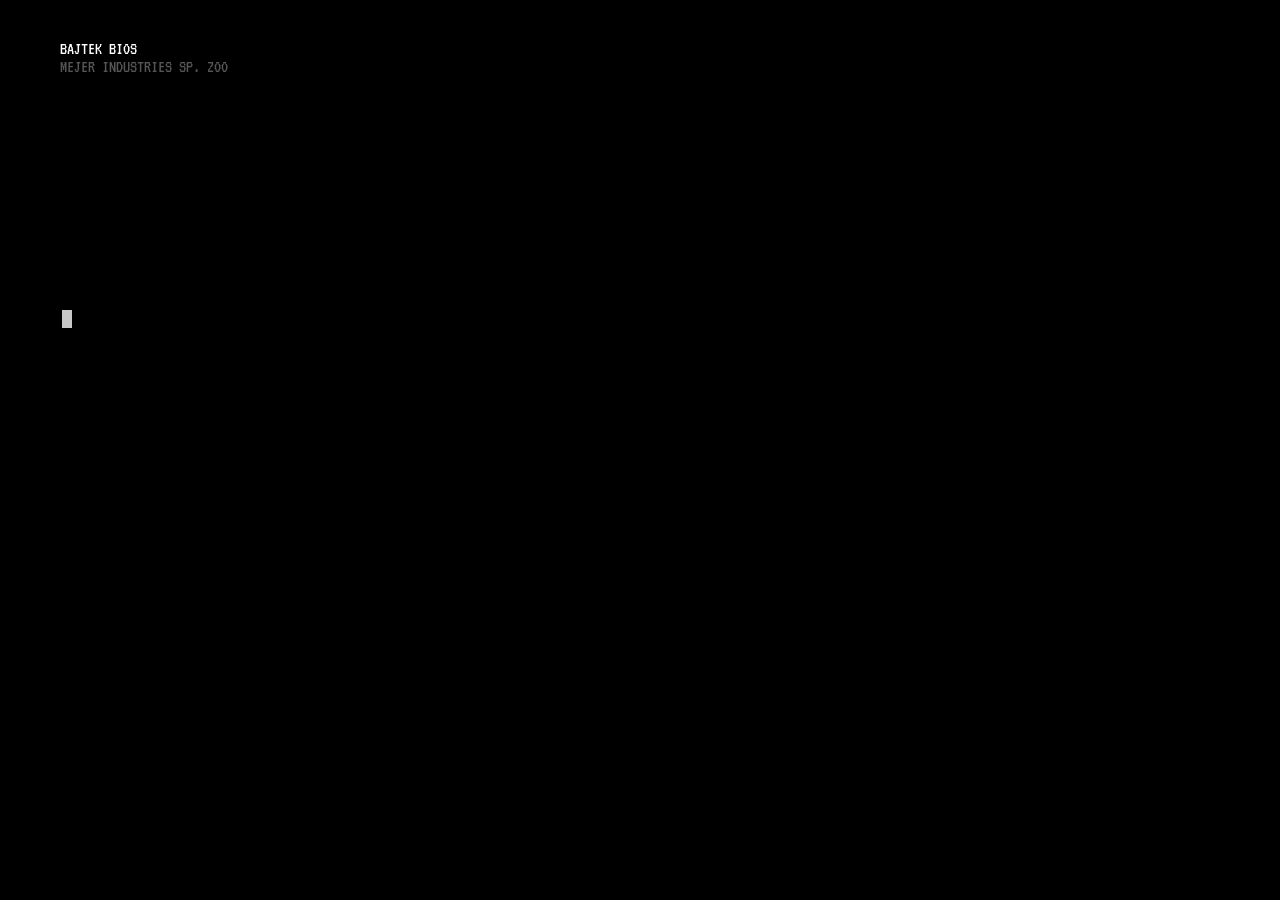
==== docs/index.html @ 99c7b277 "Rename public to docs for GitHub Pages" ====
<!DOCTYPE html>
<html lang="en">
<head>
  <meta charset="UTF-8">
  <meta name="viewport" content="width=device-width, initial-scale=1.0">
  <title>Bartosz Makowski</title>
  <link rel="preconnect" href="https://fonts.googleapis.com">
  <link href="https://fonts.googleapis.com/css2?family=VT323&display=swap" rel="stylesheet">
  <link rel="stylesheet" href="style.css">
</head>
<body>

  <div id="boot-screen">
    <div id="boot-lines"></div>
    <span id="boot-cursor"></span>
  </div>

  <div id="loading-screen">
    <div id="loading-title">MacOSski</div>
    <div id="loading-subtitle">Bartek Makowski CV</div>
    <div id="loading-bar-outer"><div id="loading-bar-inner"></div></div>
  </div>

  <div id="desktop">

    <div class="desktop-icon" style="top:20px; left:20px;" ondblclick="openWindow('cv-window')">
      <div class="icon-img">
        <svg viewBox="0 0 48 48">
          <polygon points="10,2 34,2 40,8 40,46 10,46" fill="#fff" stroke="#000" stroke-width="2"/>
          <polygon points="34,2 40,8 34,8" fill="#ddd" stroke="#000" stroke-width="2"/>
          <line x1="15" y1="17" x2="35" y2="17" stroke="#aaa" stroke-width="1.5"/>
          <line x1="15" y1="22" x2="35" y2="22" stroke="#aaa" stroke-width="1.5"/>
          <line x1="15" y1="27" x2="35" y2="27" stroke="#aaa" stroke-width="1.5"/>
          <line x1="15" y1="32" x2="30" y2="32" stroke="#aaa" stroke-width="1.5"/>
          <line x1="15" y1="37" x2="33" y2="37" stroke="#aaa" stroke-width="1.5"/>
        </svg>
      </div>
      <span class="icon-label">CV.doc</span>
    </div>

    <div class="desktop-icon" style="top:120px; left:20px;" ondblclick="openWindow('skills-window')">
      <div class="icon-img">
        <svg viewBox="0 0 48 48">
          <rect x="4" y="4" width="40" height="28" rx="2" fill="#c0c0c0" stroke="#000" stroke-width="2"/>
          <rect x="8" y="8" width="32" height="20" fill="#111"/>
          <rect x="17" y="32" width="14" height="5" fill="#c0c0c0" stroke="#000" stroke-width="1.5"/>
          <rect x="11" y="37" width="26" height="3" fill="#c0c0c0" stroke="#000" stroke-width="1.5"/>
        </svg>
      </div>
      <span class="icon-label">My Computer</span>
    </div>

    <div class="desktop-icon" style="top:220px; left:20px;" ondblclick="openWindow('explorer-window')">
      <div class="icon-img">
        <svg viewBox="0 0 48 48">
          <path d="M4 16 L4 42 L44 42 L44 20 L22 20 L18 16 Z" fill="#f0d060" stroke="#000" stroke-width="2"/>
          <rect x="4" y="20" width="40" height="22" fill="#f5d870" stroke="#000" stroke-width="2"/>
        </svg>
      </div>
      <span class="icon-label">Projects</span>
    </div>

    <div class="desktop-icon" style="top:320px; left:20px;" ondblclick="openWindow('terminal-window')">
      <div class="icon-img">
        <svg viewBox="0 0 48 48">
          <rect x="4" y="4" width="40" height="40" rx="2" fill="#0a0a0a" stroke="#555" stroke-width="2"/>
          <polyline points="11,19 19,24 11,29" fill="none" stroke="#0f0" stroke-width="2.5" stroke-linecap="round" stroke-linejoin="round"/>
          <rect x="22" y="21" width="10" height="6" fill="#0f0"/>
        </svg>
      </div>
      <span class="icon-label">Terminal</span>
    </div>

    <div class="desktop-icon" style="top:420px; left:20px;" ondblclick="openWindow('about-window')">
      <div class="icon-img">
        <svg viewBox="0 0 48 48">
          <circle cx="24" cy="24" r="20" fill="#00007c" stroke="#fff" stroke-width="1.5"/>
          <circle cx="24" cy="15" r="3" fill="#fff"/>
          <rect x="21" y="21" width="6" height="14" rx="1" fill="#fff"/>
        </svg>
      </div>
      <span class="icon-label">About Me</span>
    </div>

    <div class="win95-window" id="cv-window" style="top:30px; left:160px; width:700px; height:550px;">
      <div class="title-bar" onmousedown="startDrag(event,'cv-window')">
        <span class="title-bar-text">Microsoft Word - BM_CV.doc</span>
        <div class="title-bar-controls">
          <button onclick="minimizeWindow('cv-window')">_</button>
          <button onclick="maximizeWindow('cv-window')">&#9633;</button>
          <button onclick="closeWindow('cv-window')">X</button>
        </div>
      </div>
      <div class="menu-bar">
        <span>File</span><span>Edit</span><span>View</span><span>Insert</span><span>Format</span><span>Tools</span><span>Help</span>
      </div>
      <div class="word-toolbar">
        <select><option>Times New Roman</option></select>
        <select style="width:50px"><option>12</option></select>
        <button><b>B</b></button><button><i>I</i></button><button><u>U</u></button>
      </div>
      <div class="word-ruler"></div>
      <div class="word-document">
        <div class="word-page" id="cv-content"></div>
      </div>
      <div class="status-bar">
        <div class="status-bar-field" style="flex:2;">Page 1</div>
        <div class="status-bar-field" style="flex:1;">Sec 1</div>
        <div class="status-bar-field" style="flex:1;">Col 1</div>
      </div>
    </div>

    <div class="win95-window" id="skills-window" style="top:60px; left:200px; width:520px; height:460px;">
      <div class="title-bar" onmousedown="startDrag(event,'skills-window')">
        <span class="title-bar-text">My Computer - Skills &amp; Technologies</span>
        <div class="title-bar-controls">
          <button onclick="minimizeWindow('skills-window')">_</button>
          <button onclick="maximizeWindow('skills-window')">&#9633;</button>
          <button onclick="closeWindow('skills-window')">X</button>
        </div>
      </div>
      <div class="window-body" style="background:#c0c0c0;">
        <div id="skills-content" class="skills-content"></div>
      </div>
    </div>

    <div class="win95-window" id="explorer-window" style="top:50px; left:240px; width:600px; height:420px;">
      <div class="title-bar" onmousedown="startDrag(event,'explorer-window')">
        <span class="title-bar-text">Windows Explorer - C:\Bartosz\Projects</span>
        <div class="title-bar-controls">
          <button onclick="minimizeWindow('explorer-window')">_</button>
          <button onclick="maximizeWindow('explorer-window')">&#9633;</button>
          <button onclick="closeWindow('explorer-window')">X</button>
        </div>
      </div>
      <div class="menu-bar">
        <span>File</span><span>Edit</span><span>View</span><span>Tools</span><span>Help</span>
      </div>
      <div style="display:flex; flex:1; overflow:hidden;">
        <div class="explorer-sidebar" id="explorer-sidebar"></div>
        <div class="explorer-main" id="explorer-content"></div>
      </div>
      <div class="status-bar">
        <div class="status-bar-field" style="flex:1;" id="explorer-status">0 object(s)</div>
      </div>
    </div>

    <div class="win95-window" id="terminal-window" style="top:80px; left:280px; width:560px; height:380px;">
      <div class="title-bar" onmousedown="startDrag(event,'terminal-window')">
        <span class="title-bar-text">C:\WINDOWS\system32\cmd.exe</span>
        <div class="title-bar-controls">
          <button onclick="minimizeWindow('terminal-window')">_</button>
          <button onclick="maximizeWindow('terminal-window')">&#9633;</button>
          <button onclick="closeWindow('terminal-window')">X</button>
        </div>
      </div>
      <div class="terminal-body" id="terminal-output"><span class="output">MAKOWSKI_OS [Version 1.0.2026]
(C) Bartosz Makowski. All rights reserved.

Type <span class="highlight">help</span> for available commands.

</span></div>
      <div class="terminal-input-line" style="padding:0 12px 8px; background:#000;">
        <span class="prompt">C:\Bartosz&gt; </span>
        <input type="text" id="terminal-input" autocomplete="off" spellcheck="false">
      </div>
    </div>

    <div class="win95-window" id="about-window" style="top:100px; left:320px; width:420px; height:360px;">
      <div class="title-bar" onmousedown="startDrag(event,'about-window')">
        <span class="title-bar-text">About - Bartosz Makowski</span>
        <div class="title-bar-controls">
          <button onclick="closeWindow('about-window')">X</button>
        </div>
      </div>
      <div class="window-body" style="background:#c0c0c0; padding:20px; display:flex; flex-direction:column; align-items:center; text-align:center;">
        <div id="about-photo" style="margin-bottom:10px;"></div>
        <div id="about-name" style="font-size:18px; font-weight:bold; margin-bottom:6px;"></div>
        <div id="about-title" style="font-size:12px; color:#555; margin-bottom:14px;"></div>
        <div id="about-text" style="font-size:11px; text-align:left; line-height:1.6; max-width:340px; border:1px inset; border-color:grey #fff #fff grey; background:#fff; padding:12px;"></div>
        <div id="about-links" style="margin-top:12px; font-size:11px;"></div>
      </div>
    </div>

  </div>

  <div id="taskbar">
    <button id="start-btn" onclick="toggleStartMenu()">
      <svg class="start-logo" viewBox="0 0 18 18">
        <rect x="1" y="1" width="7" height="7" fill="#f44336"/>
        <rect x="10" y="1" width="7" height="7" fill="#4caf50"/>
        <rect x="1" y="10" width="7" height="7" fill="#2196f3"/>
        <rect x="10" y="10" width="7" height="7" fill="#ffc107"/>
      </svg>
      Start
    </button>
    <div class="taskbar-items" id="taskbar-items"></div>
    <div id="taskbar-clock"></div>
  </div>

  <div id="start-menu">
    <div class="start-menu-sidebar"><span>Bartosz Makowski</span></div>
    <div class="start-menu-items">
      <div class="start-menu-item" onclick="openWindow('cv-window');closeStartMenu();">
        <span class="sm-icon"><svg width="20" height="20" viewBox="0 0 48 48"><polygon points="10,2 34,2 40,8 40,46 10,46" fill="#fff" stroke="#000" stroke-width="3"/><polygon points="34,2 40,8 34,8" fill="#ddd" stroke="#000" stroke-width="3"/><line x1="15" y1="17" x2="35" y2="17" stroke="#aaa" stroke-width="2"/><line x1="15" y1="24" x2="35" y2="24" stroke="#aaa" stroke-width="2"/><line x1="15" y1="31" x2="30" y2="31" stroke="#aaa" stroke-width="2"/></svg></span> CV.doc
      </div>
      <div class="start-menu-item" onclick="openWindow('skills-window');closeStartMenu();">
        <span class="sm-icon"><svg width="20" height="20" viewBox="0 0 48 48"><rect x="4" y="4" width="40" height="28" rx="2" fill="#c0c0c0" stroke="#000" stroke-width="3"/><rect x="8" y="8" width="32" height="20" fill="#111"/><rect x="17" y="32" width="14" height="5" fill="#c0c0c0" stroke="#000" stroke-width="2"/><rect x="11" y="37" width="26" height="3" fill="#c0c0c0" stroke="#000" stroke-width="2"/></svg></span> My Computer
      </div>
      <div class="start-menu-item" onclick="openWindow('explorer-window');closeStartMenu();">
        <span class="sm-icon"><svg width="20" height="20" viewBox="0 0 48 48"><path d="M4 16 L4 42 L44 42 L44 20 L22 20 L18 16 Z" fill="#f0d060" stroke="#000" stroke-width="3"/><rect x="4" y="20" width="40" height="22" fill="#f5d870" stroke="#000" stroke-width="3"/></svg></span> Projects
      </div>
      <div class="start-menu-item" onclick="openWindow('terminal-window');closeStartMenu();">
        <span class="sm-icon"><svg width="20" height="20" viewBox="0 0 48 48"><rect x="4" y="4" width="40" height="40" rx="2" fill="#0a0a0a" stroke="#555" stroke-width="3"/><polyline points="11,19 19,24 11,29" fill="none" stroke="#0f0" stroke-width="3" stroke-linecap="round" stroke-linejoin="round"/><rect x="22" y="21" width="10" height="6" fill="#0f0"/></svg></span> Terminal
      </div>
      <div class="start-menu-item" onclick="openWindow('about-window');closeStartMenu();">
        <span class="sm-icon"><svg width="20" height="20" viewBox="0 0 48 48"><circle cx="24" cy="24" r="20" fill="#00007c" stroke="#fff" stroke-width="2"/><circle cx="24" cy="15" r="3" fill="#fff"/><rect x="21" y="21" width="6" height="14" rx="1" fill="#fff"/></svg></span> About Me
      </div>
      <div class="start-menu-divider"></div>
      <div id="start-menu-links"></div>
    </div>
  </div>

  <script src="config.js"></script>
  <script src="app.js"></script>

</body>
</html>
---- docs/style.css ----
*, *::before, *::after {
  margin: 0;
  padding: 0;
  box-sizing: border-box;
}

html, body {
  width: 100%;
  height: 100%;
  overflow: hidden;
  font-family: 'MS Sans Serif', 'Segoe UI', Tahoma, Arial, sans-serif;
  font-size: 11px;
  background: #066c41;
  user-select: none;
}

#boot-screen {
  position: fixed;
  inset: 0;
  z-index: 10000;
  background: #000;
  display: flex;
  flex-direction: column;
  justify-content: flex-start;
  padding: 40px 60px;
  font-family: 'VT323', monospace;
  font-size: 18px;
  color: #c8c8c8;
  overflow: hidden;
  transition: opacity 0.6s;
}

#boot-screen.hidden {
  opacity: 0;
  pointer-events: none;
}

#boot-lines span {
  display: block;
  opacity: 0;
  white-space: pre;
}

#boot-lines span.visible {
  opacity: 1;
}

.boot-green  { color: #4caf50; }
.boot-yellow { color: #f0d060; }
.boot-white  { color: #fff; }
.boot-dim    { color: #555; }

#boot-cursor {
  display: inline-block;
  width: 10px;
  height: 18px;
  background: #c8c8c8;
  animation: blink-cursor 0.7s step-end infinite;
  vertical-align: bottom;
  margin-left: 2px;
}

@keyframes blink-cursor {
  0%, 100% { opacity: 1; }
  50%      { opacity: 0; }
}

#loading-screen {
  position: fixed;
  inset: 0;
  z-index: 9999;
  background: #3b3327;
  display: none;
  flex-direction: column;
  align-items: center;
  justify-content: center;
  font-family: 'VT323', monospace;
  background-image:
    repeating-linear-gradient(0deg, rgba(0,0,0,.15) 0px, rgba(0,0,0,.15) 2px, transparent 2px, transparent 4px),
    repeating-linear-gradient(90deg, rgba(0,0,0,.1) 0px, rgba(0,0,0,.1) 2px, transparent 2px, transparent 4px);
  transition: opacity 0.5s;
}

#loading-screen.hidden {
  opacity: 0;
  pointer-events: none;
}

#loading-title {
  font-size: 36px;
  color: #fff;
  margin-bottom: 6px;
  text-shadow: 2px 2px #000;
}

#loading-subtitle {
  font-size: 16px;
  color: #aaa;
  margin-bottom: 30px;
}

#loading-bar-outer {
  width: 300px;
  height: 22px;
  border: 2px solid #555;
  background: #222;
  padding: 2px;
}

#loading-bar-inner {
  width: 0%;
  height: 100%;
  background: #5aff5a;
  box-shadow: 0 0 8px rgba(90,255,90,0.5);
  transition: width 0.3s;
}

#desktop {
  position: fixed;
  inset: 0;
  bottom: 36px;
  background: #008080;
  display: none;
  overflow: hidden;
}

#desktop.visible {
  display: block;
}

#desktop::after {
  content: '';
  position: absolute;
  inset: 0;
  pointer-events: none;
  z-index: 9000;
  background: repeating-linear-gradient(
    0deg,
    rgba(0,0,0,0.06) 0px,
    rgba(0,0,0,0.06) 1px,
    transparent 1px,
    transparent 3px
  );
}

.desktop-icon {
  position: absolute;
  width: 75px;
  text-align: center;
  cursor: pointer;
  padding: 4px;
}

.desktop-icon:hover .icon-label,
.desktop-icon:focus .icon-label {
  background: #000076;
  color: #fff;
}

.desktop-icon img,
.desktop-icon .icon-img {
  width: 48px;
  height: 48px;
  image-rendering: pixelated;
}

.icon-label {
  display: block;
  margin-top: 2px;
  font-size: 11px;
  color: #fff;
  text-shadow: 1px 1px #000;
  padding: 1px 3px;
  word-wrap: break-word;
}

.icon-img {
  display: flex;
  align-items: center;
  justify-content: center;
  margin: 0 auto;
}

.icon-img svg {
  width: 48px;
  height: 48px;
}

.win95-window {
  position: absolute;
  background: #c0c0c0;
  border: 2px outset #fff;
  border-color: #fafafa #5a5a5a #5a5a5a #fafafa;
  box-shadow: 1px 1px 0 #000;
  display: none;
  min-width: 320px;
  min-height: 200px;
  flex-direction: column;
  z-index: 100;
}

.win95-window.open {
  display: flex;
}

.win95-window.maximized {
  top: 0 !important;
  left: 0 !important;
  width: 100% !important;
  height: calc(100vh - 36px) !important;
}

.title-bar {
  display: flex;
  align-items: center;
  padding: 2px 3px;
  background: linear-gradient(90deg, #00007c, #1084d0);
  color: #fff;
  font-weight: bold;
  font-size: 12px;
  cursor: grab;
  flex-shrink: 0;
  height: 22px;
}

.title-bar.inactive {
  background: linear-gradient(90deg, #7b7d7b, #a0a0a0);
}

.title-bar-text {
  flex: 1;
  padding-left: 3px;
  white-space: nowrap;
  overflow: hidden;
  text-overflow: ellipsis;
}

.title-bar-controls {
  display: flex;
  gap: 2px;
}

.title-bar-controls button {
  width: 18px;
  height: 16px;
  border: 2px outset #fff;
  border-color: #fafafa #5a5a5a #5a5a5a #fafafa;
  background: #c0c0c0;
  font-size: 10px;
  display: flex;
  align-items: center;
  justify-content: center;
  cursor: pointer;
  padding: 0;
  line-height: 1;
  font-family: 'MS Sans Serif', Arial, sans-serif;
  font-weight: bold;
}

.title-bar-controls button:active {
  border-color: #5a5a5a #fafafa #fafafa #5a5a5a;
}

.window-body {
  flex: 1;
  overflow: auto;
  border: 2px inset #fff;
  border-color: grey #fff #fff grey;
  margin: 2px;
  padding: 0;
  background: #fff;
}

.menu-bar {
  display: flex;
  gap: 0;
  padding: 1px 2px;
  background: #c0c0c0;
  border-bottom: 1px solid #808080;
  flex-shrink: 0;
}

.menu-bar span {
  padding: 2px 8px;
  cursor: pointer;
  font-size: 11px;
}

.menu-bar span:hover {
  background: #00007c;
  color: #fff;
}

.status-bar {
  display: flex;
  height: 20px;
  border-top: 1px solid #fff;
  background: #c0c0c0;
  font-size: 11px;
  align-items: center;
  padding: 0 4px;
  flex-shrink: 0;
}

.status-bar-field {
  border: 1px inset #fff;
  border-color: grey #fff #fff grey;
  padding: 0 6px;
  margin-right: 4px;
  height: 16px;
  display: flex;
  align-items: center;
}

.word-toolbar {
  display: flex;
  gap: 1px;
  padding: 2px 4px;
  background: #c0c0c0;
  flex-shrink: 0;
  flex-wrap: wrap;
  border-bottom: 1px solid #808080;
}

.word-toolbar button {
  width: 24px;
  height: 22px;
  border: 1px outset #fff;
  border-color: #fafafa #808080 #808080 #fafafa;
  background: #c0c0c0;
  cursor: pointer;
  font-size: 10px;
  display: flex;
  align-items: center;
  justify-content: center;
}

.word-toolbar button:active {
  border-color: #808080 #fafafa #fafafa #808080;
}

.word-toolbar select {
  height: 22px;
  border: 1px inset;
  border-color: grey #fff #fff grey;
  font-size: 11px;
  background: #fff;
  padding: 0 2px;
}

.word-ruler {
  height: 18px;
  background: #fff;
  border-bottom: 1px solid #808080;
  position: relative;
  flex-shrink: 0;
  overflow: hidden;
}

.word-ruler::before {
  content: '';
  position: absolute;
  top: 12px;
  left: 60px;
  right: 60px;
  height: 1px;
  background: #000;
}

.word-document {
  flex: 1;
  background: #808080;
  overflow: auto;
  display: flex;
  justify-content: center;
  align-items: flex-start;
  padding: 20px;
}

.word-page {
  width: 600px;
  min-height: 800px;
  background: #fff;
  box-shadow: 2px 2px 8px rgba(0,0,0,0.3);
  padding: 60px;
  font-family: 'Times New Roman', Times, serif;
  font-size: 12pt;
  line-height: 1.5;
  color: #000;
}

.word-page h1 {
  font-size: 22pt;
  margin-bottom: 4px;
  color: #304263;
  border-bottom: 2px solid #304263;
  padding-bottom: 4px;
}

.word-page h2 {
  font-size: 14pt;
  color: #304263;
  margin-top: 16px;
  margin-bottom: 6px;
  border-bottom: 1px solid #ccc;
  padding-bottom: 2px;
}

.word-page h3 {
  font-size: 12pt;
  margin-top: 10px;
  margin-bottom: 2px;
}

.word-page .section-entry {
  margin-bottom: 10px;
  padding-left: 10px;
  border-left: 3px solid #e0e0e0;
}

.word-page .section-entry.highlight {
  border-left-color: #d4af37;
}

.word-page .entry-date {
  float: right;
  font-weight: bold;
  font-size: 10pt;
  color: #555;
}

.word-page .entry-subtitle {
  font-style: italic;
  color: #555;
  font-size: 10pt;
}

.word-page ul {
  margin: 4px 0 4px 20px;
  font-size: 10pt;
}

.word-page ul li {
  margin-bottom: 2px;
}

.word-page .contact-line {
  font-size: 10pt;
  color: #555;
  margin-bottom: 2px;
}

.word-page .skills-grid {
  display: flex;
  flex-wrap: wrap;
  gap: 6px;
  margin-top: 4px;
}

.word-page .skill-tag {
  display: inline-block;
  background: #304263;
  color: #fff;
  padding: 2px 8px;
  font-size: 9pt;
  border-radius: 2px;
}

.word-page .skill-tag.beginner {
  background: #808080;
}

.terminal-body {
  background: #000;
  color: #0f0;
  font-family: 'VT323', monospace;
  font-size: 16px;
  padding: 12px;
  flex: 1;
  overflow: auto;
  white-space: pre-wrap;
  word-wrap: break-word;
}

.terminal-body .prompt    { color: #0f0; }
.terminal-body .output    { color: #0f0; }
.terminal-body .cmd       { color: #fff; }
.terminal-body .highlight { color: #f0d060; }
.terminal-body .error     { color: #ff4444; }

.terminal-input-line {
  display: flex;
  align-items: center;
  color: #0f0;
  font-family: 'VT323', monospace;
  font-size: 16px;
  background: transparent;
  border: none;
  padding: 0;
}

.terminal-input-line span {
  white-space: pre;
}

#terminal-input {
  flex: 1;
  background: transparent;
  border: none;
  outline: none;
  color: #fff;
  font-family: 'VT323', monospace;
  font-size: 16px;
  caret-color: #0f0;
}

.explorer-sidebar {
  width: 180px;
  background: #fff;
  border-right: 2px inset;
  border-color: grey #fff #fff grey;
  overflow: auto;
  padding: 4px;
  font-size: 11px;
  flex-shrink: 0;
}

.explorer-sidebar .tree-item {
  padding: 2px 4px 2px 16px;
  cursor: pointer;
  white-space: nowrap;
}

.explorer-sidebar .tree-item:hover,
.explorer-sidebar .tree-item.active-tree {
  background: #000076;
  color: #fff;
}

.explorer-main {
  flex: 1;
  overflow: auto;
  padding: 10px;
  display: flex;
  flex-wrap: wrap;
  gap: 12px;
  align-content: flex-start;
  background: #fff;
}

.explorer-item {
  width: 80px;
  text-align: center;
  cursor: pointer;
  padding: 6px 2px;
}

.explorer-item:hover {
  background: #000076;
  color: #fff;
}

.explorer-item .exp-icon {
  font-size: 36px;
  margin-bottom: 2px;
  display: block;
}

.explorer-item .exp-label {
  font-size: 11px;
  word-wrap: break-word;
}

.skills-content {
  padding: 16px;
  overflow: auto;
  font-size: 12px;
}

.skills-content h3 {
  font-size: 13px;
  color: #00007c;
  margin: 10px 0 6px;
  border-bottom: 1px solid #c0c0c0;
  padding-bottom: 2px;
}

.skills-content h3:first-child {
  margin-top: 0;
}

.skill-bar-wrap {
  margin-bottom: 6px;
}

.skill-bar-label {
  margin-bottom: 2px;
  font-weight: bold;
}

.skill-bar-outer {
  height: 16px;
  background: #fff;
  border: 1px inset;
  border-color: grey #fff #fff grey;
}

.skill-bar-inner {
  height: 100%;
  transition: width 1s ease;
  width: 0%;
}

.skill-bar-inner.blue   { background: #00007c; }
.skill-bar-inner.green  { background: #4caf50; }
.skill-bar-inner.yellow { background: #d4af37; }

#taskbar {
  position: fixed;
  bottom: 0;
  left: 0;
  right: 0;
  height: 36px;
  background: #c0c0c0;
  z-index: 8000;
  border-top: 2px outset #fff;
  border-color: #fafafa #5a5a5a #5a5a5a #fafafa;
  display: none;
  align-items: center;
  padding: 2px 4px;
  gap: 3px;
}

#taskbar.visible {
  display: flex;
}

#start-btn {
  height: 28px;
  padding: 0 8px;
  border: 2px outset #fff;
  border-color: #fafafa #5a5a5a #5a5a5a #fafafa;
  background: #c0c0c0;
  cursor: pointer;
  font-weight: bold;
  font-size: 12px;
  display: flex;
  align-items: center;
  gap: 4px;
  flex-shrink: 0;
}

#start-btn:active,
#start-btn.pressed {
  border-color: #5a5a5a #fafafa #fafafa #5a5a5a;
}

#start-btn .start-logo {
  width: 18px;
  height: 18px;
}

.taskbar-items {
  display: flex;
  gap: 2px;
  flex: 1;
  overflow: hidden;
}

.taskbar-item {
  height: 28px;
  min-width: 120px;
  max-width: 160px;
  padding: 0 8px;
  border: 2px outset #fff;
  border-color: #fafafa #5a5a5a #5a5a5a #fafafa;
  background: #c0c0c0;
  cursor: pointer;
  font-size: 11px;
  display: flex;
  align-items: center;
  gap: 4px;
  overflow: hidden;
  white-space: nowrap;
  text-overflow: ellipsis;
}

.taskbar-item.active {
  border-color: #5a5a5a #fafafa #fafafa #5a5a5a;
  background: #b0b0b0;
}

#taskbar-clock {
  height: 28px;
  padding: 0 10px;
  border: 1px inset;
  border-color: grey #fff #fff grey;
  display: flex;
  align-items: center;
  font-size: 11px;
  flex-shrink: 0;
  min-width: 60px;
  justify-content: center;
}

#start-menu {
  position: fixed;
  bottom: 36px;
  left: 0;
  width: 210px;
  background: #c0c0c0;
  z-index: 8500;
  border: 2px outset #fff;
  border-color: #fafafa #5a5a5a #5a5a5a #fafafa;
  display: none;
  flex-direction: column;
}

#start-menu.open {
  display: flex;
}

.start-menu-sidebar {
  position: absolute;
  left: 0;
  top: 0;
  bottom: 0;
  width: 26px;
  background: linear-gradient(0deg, #00007c, #1084d0);
  display: flex;
  align-items: flex-end;
  justify-content: center;
  padding-bottom: 8px;
}

.start-menu-sidebar span {
  writing-mode: vertical-rl;
  transform: rotate(180deg);
  color: #fff;
  font-weight: bold;
  font-size: 16px;
  letter-spacing: 2px;
}

.start-menu-items {
  margin-left: 26px;
  padding: 4px 0;
}

.start-menu-item {
  display: flex;
  align-items: center;
  gap: 8px;
  padding: 6px 12px;
  cursor: pointer;
  font-size: 12px;
}

.start-menu-item:hover {
  background: #00007c;
  color: #fff;
}

.start-menu-item .sm-icon {
  font-size: 20px;
  width: 24px;
  text-align: center;
}

.start-menu-divider {
  height: 1px;
  background: #808080;
  margin: 2px 26px 2px 30px;
  box-shadow: 0 1px 0 #fff;
}

::-webkit-scrollbar {
  width: 16px;
  height: 16px;
}

::-webkit-scrollbar-track {
  background: repeating-conic-gradient(#c0c0c0 0 25%, #fff 0 50%) 50% / 2px 2px;
}

::-webkit-scrollbar-thumb {
  background: #c0c0c0;
  border: 2px outset #fff;
  border-color: #fafafa #5a5a5a #5a5a5a #fafafa;
}

::-webkit-scrollbar-button {
  background: #c0c0c0;
  border: 2px outset #fff;
  border-color: #fafafa #5a5a5a #5a5a5a #fafafa;
  width: 16px;
  height: 16px;
}
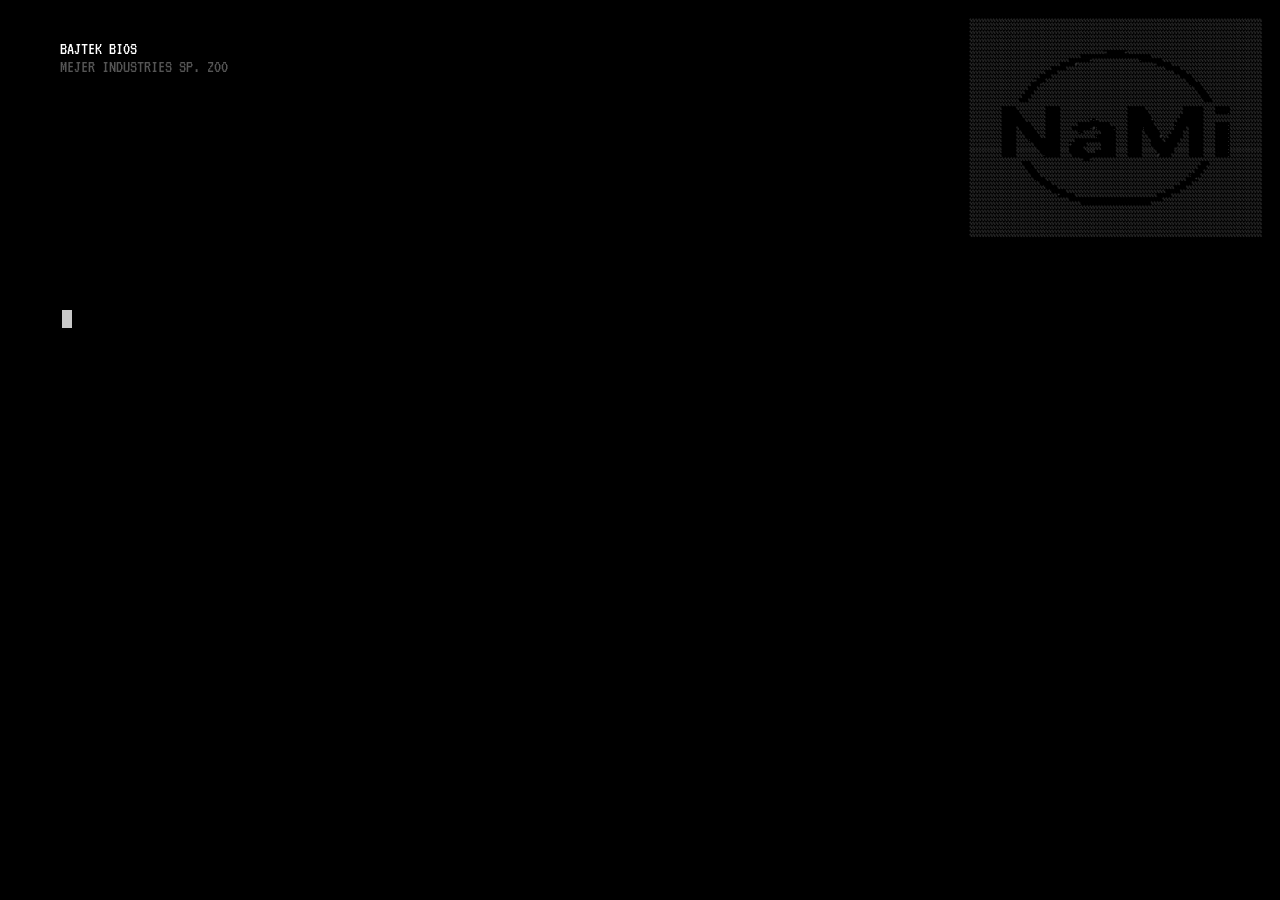
==== commit 476da73b: "wrong logo placement" ====
--- a/docs/index.html
+++ b/docs/index.html
@@ -12,6 +12,61 @@
 
   <div id="boot-screen">
     <div id="boot-lines"></div>
+    <pre id="boot-ascii" aria-hidden="true">%%%%%%%%%%%%%%%%%%%%%%%%%%%%%%%%%%%%%%%%%%%%%%%%%%%%%%%%%%%%%%%%%%%%%%%%%%%%%%%%%%%%%%%%%%%%%%%%%%%%
+%%%%%%%%%%%%%%%%%%%%%%%%%%%%%%%%%%%%%%%%%%%%%%%%%%%%%%%%%%%%%%%%%%%%%%%%%%%%%%%%%%%%%%%%%%%%%%%%%%%%
+%%%%%%%%%%%%%%%%%%%%%%%%%%%%%%%%%%%%%%%%%%%%%%%%%%%%%%%%%%%%%%%%%%%%%%%%%%%%%%%%%%%%%%%%%%%%%%%%%%%%
+%%%%%%%%%%%%%%%%%%%%%%%%%%%%%%%%%%%%%%%%%%%%%%%%%%%%%%%%%%%%%%%%%%%%%%%%%%%%%%%%%%%%%%%%%%%%%%%%%%%%
+%%%%%%%%%%%%%%%%%%%%%%%%%%%%%%%%%%%%%%%%%%%%%%%%%%%%%%%%%%%%%%%%%%%%%%%%%%%%%%%%%%%%%%%%%%%%%%%%%%%%
+%%%%%%%%%%%%%%%%%%%%%%%%%%%%%%%%%%%%%%%%%%%%%%%%%%%%%%%%%%%%%%%%%%%%%%%%%%%%%%%%%%%%%%%%%%%%%%%%%%%%
+%%%%%%%%%%%%%%%%%%%%%%%%%%%%%%%%%%%%%%%%%%%%%%%%%%%%%%%%%%%%%%%%%%%%%%%%%%%%%%%%%%%%%%%%%%%%%%%%%%%%
+%%%%%%%%%%%%%%%%%%%%%%%%%%%%%%%%%%%%%%%%%%%%%%%%%%%%%%%%%%%%%%%%%%%%%%%%%%%%%%%%%%%%%%%%%%%%%%%%%%%%
+%%%%%%%%%%%%%%%%%%%%%%%%%%%%%%%%%%%%%%%%%%%%%%=      +%%%%%%%%%%%%%%%%%%%%%%%%%%%%%%%%%%%%%%%%%%%%%%
+%%%%%%%%%%%%%%%%%%%%%%%%%%%%%%%%%%%%%%                        %%%%%%%%%%%%%%%%%%%%%%%%%%%%%%%%%%%%%%
+%%%%%%%%%%%%%%%%%%%%%%%%%%%%%%%%%%       +%%%%%%%%%%%%%%%%-       %%%%%%%%%%%%%%%%%%%%%%%%%%%%%%%%%%
+%%%%%%%%%%%%%%%%%%%%%%%%%%%%%%%     #%%%%%%%%%%%%%%%%%%%%%%%%%%=     %%%%%%%%%%%%%%%%%%%%%%%%%%%%%%%
+%%%%%%%%%%%%%%%%%%%%%%%%%%%%     %%%%%%%%%%%%%%%%%%%%%%%%%%%%%%%%%%     %%%%%%%%%%%%%%%%%%%%%%%%%%%%
+%%%%%%%%%%%%%%%%%%%%%%%%%%    %%%%%%%%%%%%%%%%%%%%%%%%%%%%%%%%%%%%%%%%    %%%%%%%%%%%%%%%%%%%%%%%%%%
+%%%%%%%%%%%%%%%%%%%%%%%%    %%%%%%%%%%%%%%%%%%%%%%%%%%%%%%%%%%%%%%%%%%%%    %%%%%%%%%%%%%%%%%%%%%%%%
+%%%%%%%%%%%%%%%%%%%%%%=   %%%%%%%%%%%%%%%%%%%%%%%%%%%%%%%%%%%%%%%%%%%%%%%%   %%%%%%%%%%%%%%%%%%%%%%%
+%%%%%%%%%%%%%%%%%%%%%   =%%%%%%%%%%%%%%%%%%%%%%%%%%%%%%%%%%%%%%%%%%%%%%%%%%.   %%%%%%%%%%%%%%%%%%%%%
+%%%%%%%%%%%%%%%%%%%%   %%%%%%%%%%%%%%%%%%%%%%%%%%%%%%%%%%%%%%%%%%%%%%%%%%%%%%   %%%%%%%%%%%%%%%%%%%%
+%%%%%%%%%%%%%%%%%%%   %%%%%%%%%%%%%%%%%%%%%%%%%%%%%%%%%%%%%%%%%%%%%%%%%%%%%%%%   %%%%%%%%%%%%%%%%%%%
+%%%%%%%%%%%%%%%%%%   %%%%%%%%%%%%%%%%%%%%%%%%%%%%%%%%%%%%%%%%%%%%%%%%%%%%%%%%%%   %%%%%%%%%%%%%%%%%%
+%%%%%%%%%%%%%%%%%   %%%%%%%%%%%%%%%%%%%%%%%%%%%%%%%%%%%%%%%%%%%%%%%%%%%%%%%%%%%%   %%%%%%%%%%%%%%%%%
+%%%%%%%%%%%%%%%%%%%%%%%%%%%%%%%%%%%%%%%%%%%%%%%%%%%%%%%%%%%%%%%%%%%%%%%%%%%%%%%%%%%%%%%%%%%%%%%%%%%%
+%%%%%%%%%%%     %%%%%%%%%%     %%%%%%%%%%%%%%%%%%%%%%%      %%%%%%%%%%%%%       %%%%     %%%%%%%%%%%
+%%%%%%%%%%%      %%%%%%%%%     %%%%%%%%%%%%%%%%%%%%%%%       %%%%%%%%%%%%       %%%%    .%%%%%%%%%%%
+%%%%%%%%%%%       %%%%%%%%     %%%%%%%%%%%%%%%%%%%%%%%        %%%%%%%%%%        %%%%%%%%%%%%%%%%%%%%
+%%%%%%%%%%%        %%%%%%%     %%%%%%%%%%*-*%%%%%%%%%%        *%%%%%%%%         %%%%%%%%%%%%%%%%%%%%
+%%%%%%%%%%%          %%%%%     %%%%%%           %%%%%%         %%%%%%%.         %%%%    .%%%%%%%%%%%
+%%%%%%%%%%%     %     %%%%     %%%%      -#:     .%%%%     :    %%%%%%    %     %%%%    .%%%%%%%%%%%
+%%%%%%%%%%%     %%     %%%     %%%%%%-.%%%%%%     %%%%     %     %%%%    %%     %%%%    .%%%%%%%%%%%
+%%%%%%%%%%%     %%%     %%     %%%%%%%%%%%%:      %%%%     %%    #%%     %%     %%%%    .%%%%%%%%%%%
+%%%%%%%%%%%     %%%%:          %%%%%              %%%%     %%%    %     %%%     %%%%    .%%%%%%%%%%%
+%%%%%%%%%%%     %%%%%%         %%%+     %%%%%     %%%%     %%%         %%%%     %%%%    .%%%%%%%%%%%
+%%%%%%%%%%%     %%%%%%%        %%%     %%%%%%     %%%%     %%%%       =%%%%     %%%%    .%%%%%%%%%%%
+%%%%%%%%%%%     %%%%%%%%       %%%      %%%       %%%%     %%%%%      %%%%%     %%%%    .%%%%%%%%%%%
+%%%%%%%%%%%     %%%%%%%%%-     %%%%               %%%%     %%%%%#    %%%%%%     %%%%    .%%%%%%%%%%%
+%%%%%%%%%%%%%%%%%%%%%%%%%%%%%%%%%%%%%%=  =%%%%%%%%%%%%%%%%%%%%%%%%%%%%%%%%%%%%%%%%%%%%%%%%%%%%%%%%%%
+%%%%%%%%%%%%%%%%%%   %%%%%%%%%%%%%%%%%%%%%%%%%%%%%%%%%%%%%%%%%%%%%%%%%%%%%%%%%%   %%%%%%%%%%%%%%%%%%
+%%%%%%%%%%%%%%%%%%%   %%%%%%%%%%%%%%%%%%%%%%%%%%%%%%%%%%%%%%%%%%%%%%%%%%%%%%%%   %%%%%%%%%%%%%%%%%%%
+%%%%%%%%%%%%%%%%%%%%   %%%%%%%%%%%%%%%%%%%%%%%%%%%%%%%%%%%%%%%%%%%%%%%%%%%%%%   %%%%%%%%%%%%%%%%%%%%
+%%%%%%%%%%%%%%%%%%%%%   %%%%%%%%%%%%%%%%%%%%%%%%%%%%%%%%%%%%%%%%%%%%%%%%%%%:   %%%%%%%%%%%%%%%%%%%%%
+%%%%%%%%%%%%%%%%%%%%%%.   %%%%%%%%%%%%%%%%%%%%%%%%%%%%%%%%%%%%%%%%%%%%%%%%   *%%%%%%%%%%%%%%%%%%%%%%
+%%%%%%%%%%%%%%%%%%%%%%%%    %%%%%%%%%%%%%%%%%%%%%%%%%%%%%%%%%%%%%%%%%%%%    %%%%%%%%%%%%%%%%%%%%%%%%
+%%%%%%%%%%%%%%%%%%%%%%%%%%    %%%%%%%%%%%%%%%%%%%%%%%%%%%%%%%%%%%%%%%%    %%%%%%%%%%%%%%%%%%%%%%%%%%
+%%%%%%%%%%%%%%%%%%%%%%%%%%%%     %%%%%%%%%%%%%%%%%%%%%%%%%%%%%%%%%%     %%%%%%%%%%%%%%%%%%%%%%%%%%%%
+%%%%%%%%%%%%%%%%%%%%%%%%%%%%%%*     %%%%%%%%%%%%%%%%%%%%%%%%%%%%     %%%%%%%%%%%%%%%%%%%%%%%%%%%%%%%
+%%%%%%%%%%%%%%%%%%%%%%%%%%%%%%%%%%                                %%%%%%%%%%%%%%%%%%%%%%%%%%%%%%%%%%
+%%%%%%%%%%%%%%%%%%%%%%%%%%%%%%%%%%%%%%                        %%%%%%%%%%%%%%%%%%%%%%%%%%%%%%%%%%%%%%
+%%%%%%%%%%%%%%%%%%%%%%%%%%%%%%%%%%%%%%%%%%%%%%%%%%%%%%%%%%%%%%%%%%%%%%%%%%%%%%%%%%%%%%%%%%%%%%%%%%%%
+%%%%%%%%%%%%%%%%%%%%%%%%%%%%%%%%%%%%%%%%%%%%%%%%%%%%%%%%%%%%%%%%%%%%%%%%%%%%%%%%%%%%%%%%%%%%%%%%%%%%
+%%%%%%%%%%%%%%%%%%%%%%%%%%%%%%%%%%%%%%%%%%%%%%%%%%%%%%%%%%%%%%%%%%%%%%%%%%%%%%%%%%%%%%%%%%%%%%%%%%%%
+%%%%%%%%%%%%%%%%%%%%%%%%%%%%%%%%%%%%%%%%%%%%%%%%%%%%%%%%%%%%%%%%%%%%%%%%%%%%%%%%%%%%%%%%%%%%%%%%%%%%
+%%%%%%%%%%%%%%%%%%%%%%%%%%%%%%%%%%%%%%%%%%%%%%%%%%%%%%%%%%%%%%%%%%%%%%%%%%%%%%%%%%%%%%%%%%%%%%%%%%%%
+%%%%%%%%%%%%%%%%%%%%%%%%%%%%%%%%%%%%%%%%%%%%%%%%%%%%%%%%%%%%%%%%%%%%%%%%%%%%%%%%%%%%%%%%%%%%%%%%%%%%
+%%%%%%%%%%%%%%%%%%%%%%%%%%%%%%%%%%%%%%%%%%%%%%%%%%%%%%%%%%%%%%%%%%%%%%%%%%%%%%%%%%%%%%%%%%%%%%%%%%%%
+%%%%%%%%%%%%%%%%%%%%%%%%%%%%%%%%%%%%%%%%%%%%%%%%%%%%%%%%%%%%%%%%%%%%%%%%%%%%%%%%%%%%%%%%%%%%%%%%%%%%</pre>
     <span id="boot-cursor"></span>
   </div>
 
--- a/docs/style.css
+++ b/docs/style.css
@@ -30,6 +30,23 @@
   transition: opacity 0.6s;
 }
 
+#boot-ascii {
+  position: absolute;
+  top: 18px;
+  right: 18px;
+  margin: 0;
+  color: rgba(200, 200, 200, 0.38);
+  text-shadow: 1px 1px rgba(0, 0, 0, 0.45);
+  font-size: clamp(2px, 0.38vw, 6px);
+  line-height: 0.82;
+  letter-spacing: 0;
+  white-space: pre;
+  pointer-events: none;
+  user-select: none;
+  max-width: 42vw;
+  overflow: hidden;
+}
+
 #boot-screen.hidden {
   opacity: 0;
   pointer-events: none;
@@ -74,11 +91,20 @@
   flex-direction: column;
   align-items: center;
   justify-content: center;
+  position: relative;
   font-family: 'VT323', monospace;
   background-image:
     repeating-linear-gradient(0deg, rgba(0,0,0,.15) 0px, rgba(0,0,0,.15) 2px, transparent 2px, transparent 4px),
     repeating-linear-gradient(90deg, rgba(0,0,0,.1) 0px, rgba(0,0,0,.1) 2px, transparent 2px, transparent 4px);
   transition: opacity 0.5s;
+}
+
+@media (max-width: 900px) {
+  #boot-ascii {
+    font-size: clamp(2px, 0.52vw, 4px);
+    max-width: 48vw;
+    opacity: 0.65;
+  }
 }
 
 #loading-screen.hidden {
@@ -119,7 +145,7 @@
   position: fixed;
   inset: 0;
   bottom: 36px;
-  background: #008080;
+  background: #015f1dfb;
   display: none;
   overflow: hidden;
 }
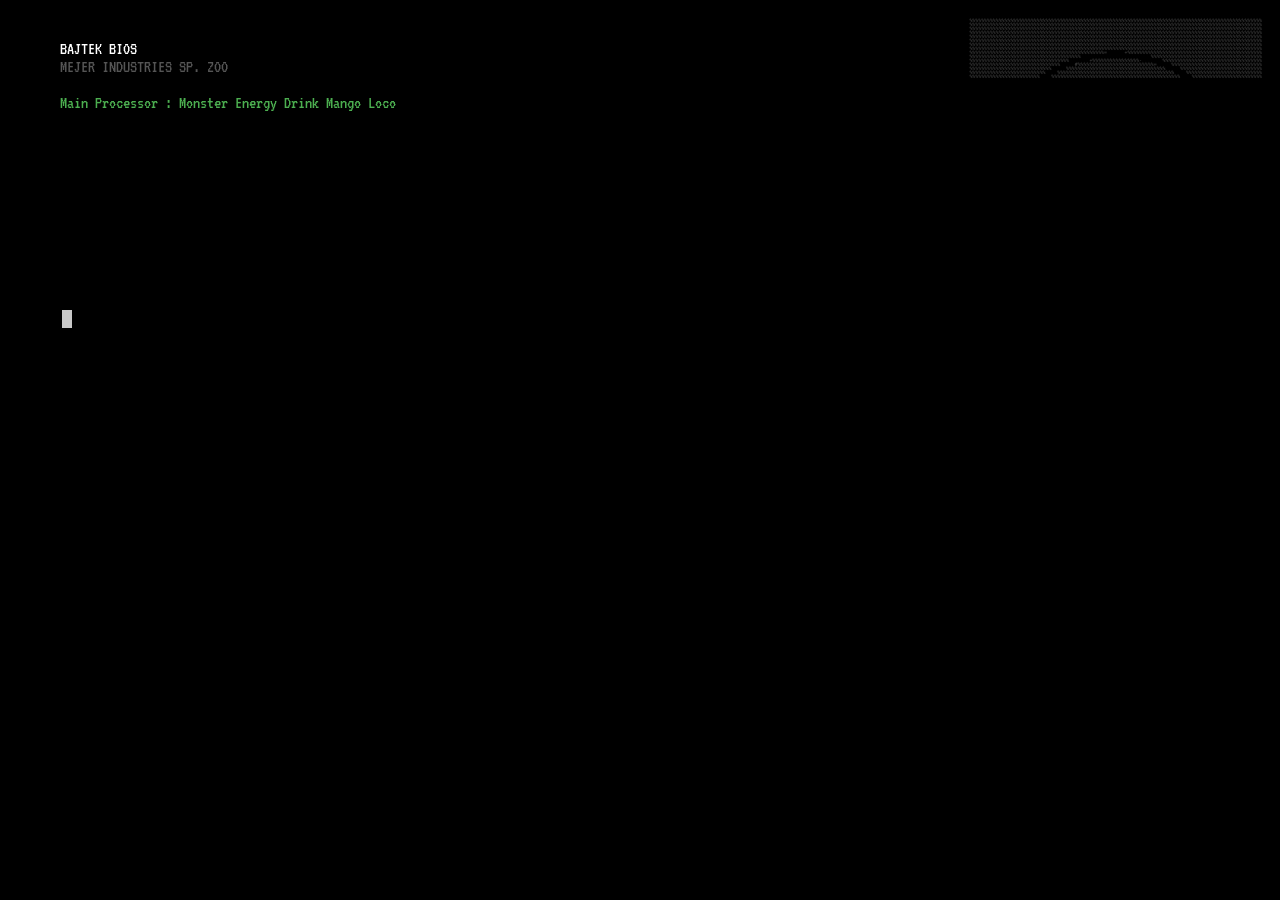
==== commit a4d0367f: "Refresh portfolio: SEMIQA, NaMi presidency end, skills, projects, mobile layout" ====
--- a/docs/index.html
+++ b/docs/index.html
@@ -78,6 +78,8 @@
 
   <div id="desktop">
 
+    <div id="wallpaper-mark" aria-hidden="true">BARTOSZ MAKOWSKI<span>analog IC &middot; FPGA &middot; PCB</span></div>
+
     <div class="desktop-icon" style="top:20px; left:20px;" ondblclick="openWindow('cv-window')">
       <div class="icon-img">
         <svg viewBox="0 0 48 48">
@@ -209,7 +211,7 @@
           <button onclick="closeWindow('terminal-window')">X</button>
         </div>
       </div>
-      <div class="terminal-body" id="terminal-output"><span class="output">MAKOWSKI_OS [Version 1.0.2026]
+      <div class="terminal-body" id="terminal-output"><span class="output">MAKOWSKI_OS [Version 2.0.2026]
 (C) Bartosz Makowski. All rights reserved.
 
 Type <span class="highlight">help</span> for available commands.
--- a/docs/style.css
+++ b/docs/style.css
@@ -62,6 +62,16 @@
   opacity: 1;
 }
 
+#boot-ascii span {
+  display: block;
+  opacity: 0;
+  white-space: pre;
+}
+
+#boot-ascii span.visible {
+  opacity: 1;
+}
+
 .boot-green  { color: #4caf50; }
 .boot-yellow { color: #f0d060; }
 .boot-white  { color: #fff; }
@@ -91,7 +101,6 @@
   flex-direction: column;
   align-items: center;
   justify-content: center;
-  position: relative;
   font-family: 'VT323', monospace;
   background-image:
     repeating-linear-gradient(0deg, rgba(0,0,0,.15) 0px, rgba(0,0,0,.15) 2px, transparent 2px, transparent 4px),
@@ -145,7 +154,8 @@
   position: fixed;
   inset: 0;
   bottom: 36px;
-  background: #015f1dfb;
+  background:
+    radial-gradient(ellipse at center, #0a7a34 0%, #015f1d 55%, #013d13 100%);
   display: none;
   overflow: hidden;
 }
@@ -822,3 +832,89 @@
   width: 16px;
   height: 16px;
 }
+
+#wallpaper-mark {
+  position: absolute;
+  left: 50%;
+  top: 46%;
+  transform: translate(-50%, -50%);
+  font-family: 'VT323', monospace;
+  font-size: clamp(24px, 7vw, 96px);
+  color: rgba(255, 255, 255, 0.08);
+  text-align: center;
+  white-space: nowrap;
+  pointer-events: none;
+  letter-spacing: 4px;
+}
+
+#wallpaper-mark span {
+  display: block;
+  font-size: 0.35em;
+  letter-spacing: 6px;
+}
+
+.explorer-item.selected {
+  background: #000076;
+  color: #fff;
+  outline: 1px dotted #fff;
+  outline-offset: -2px;
+}
+
+.word-page a {
+  color: #304263;
+}
+
+@media (max-width: 700px) {
+  .desktop-icon {
+    position: static;
+    display: inline-block;
+    vertical-align: top;
+    margin: 10px 4px;
+  }
+
+  #desktop {
+    padding: 6px;
+  }
+
+  .win95-window,
+  .win95-window.maximized {
+    top: 0 !important;
+    left: 0 !important;
+    width: 100% !important;
+    height: 100% !important;
+    min-width: 0;
+  }
+
+  .title-bar {
+    height: 30px;
+    font-size: 13px;
+  }
+
+  .title-bar-controls button {
+    width: 26px;
+    height: 22px;
+    font-size: 12px;
+  }
+
+  .word-document { padding: 8px; }
+
+  .word-page {
+    width: 100%;
+    min-height: 0;
+    padding: 20px;
+    font-size: 11pt;
+  }
+
+  .word-page .entry-date {
+    float: none;
+    display: block;
+  }
+
+  .word-toolbar,
+  .word-ruler,
+  .menu-bar { display: none; }
+
+  .explorer-sidebar { width: 110px; }
+
+  .taskbar-item { min-width: 70px; }
+}
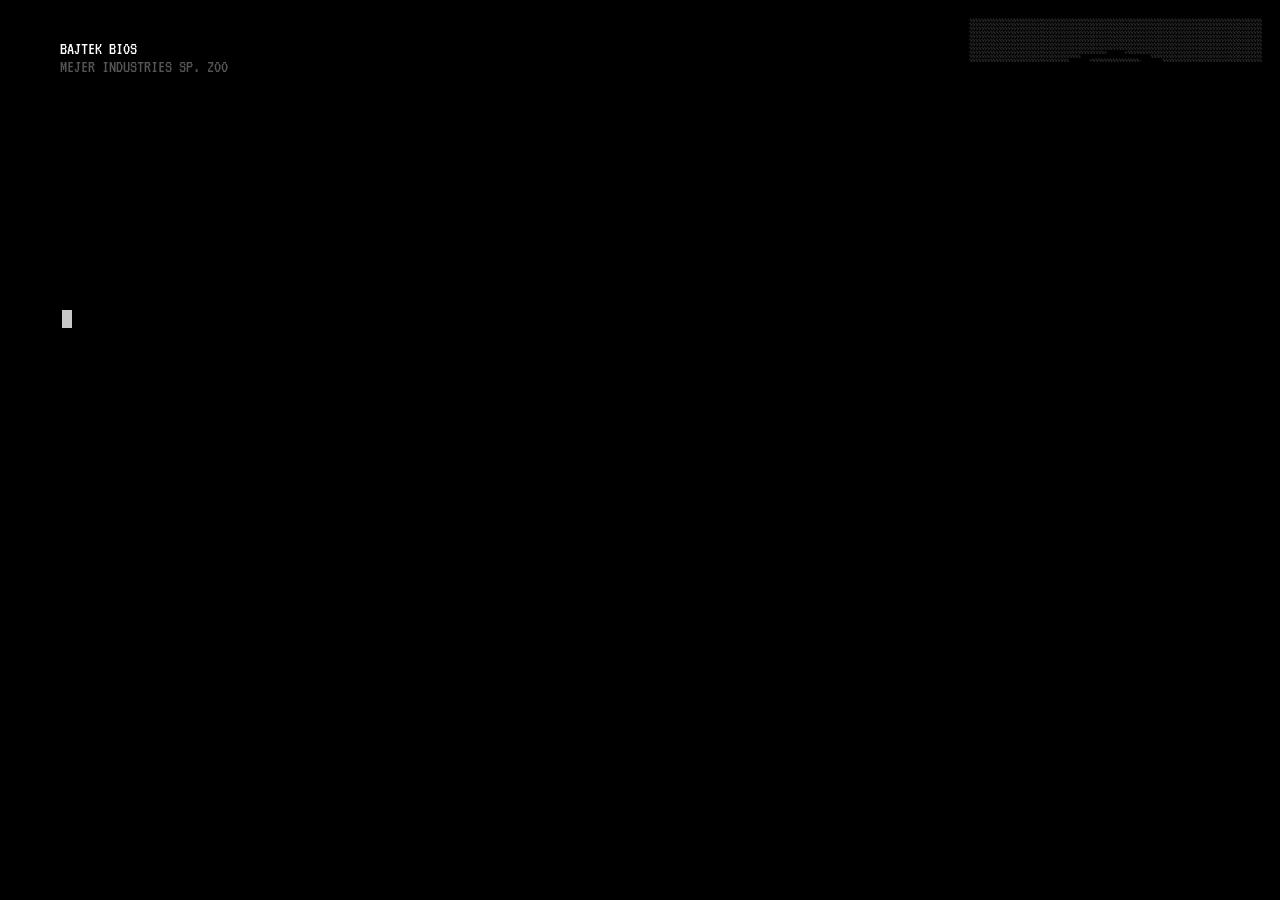
==== commit 5a9cf536: "Remove subtitle from wallpaper" ====
--- a/docs/index.html
+++ b/docs/index.html
@@ -78,7 +78,7 @@
 
   <div id="desktop">
 
-    <div id="wallpaper-mark" aria-hidden="true">BARTOSZ MAKOWSKI<span>analog IC &middot; FPGA &middot; PCB</span></div>
+    <div id="wallpaper-mark" aria-hidden="true">BARTOSZ MAKOWSKI</div>
 
     <div class="desktop-icon" style="top:20px; left:20px;" ondblclick="openWindow('cv-window')">
       <div class="icon-img">
--- a/docs/style.css
+++ b/docs/style.css
@@ -847,12 +847,6 @@
   letter-spacing: 4px;
 }
 
-#wallpaper-mark span {
-  display: block;
-  font-size: 0.35em;
-  letter-spacing: 6px;
-}
-
 .explorer-item.selected {
   background: #000076;
   color: #fff;
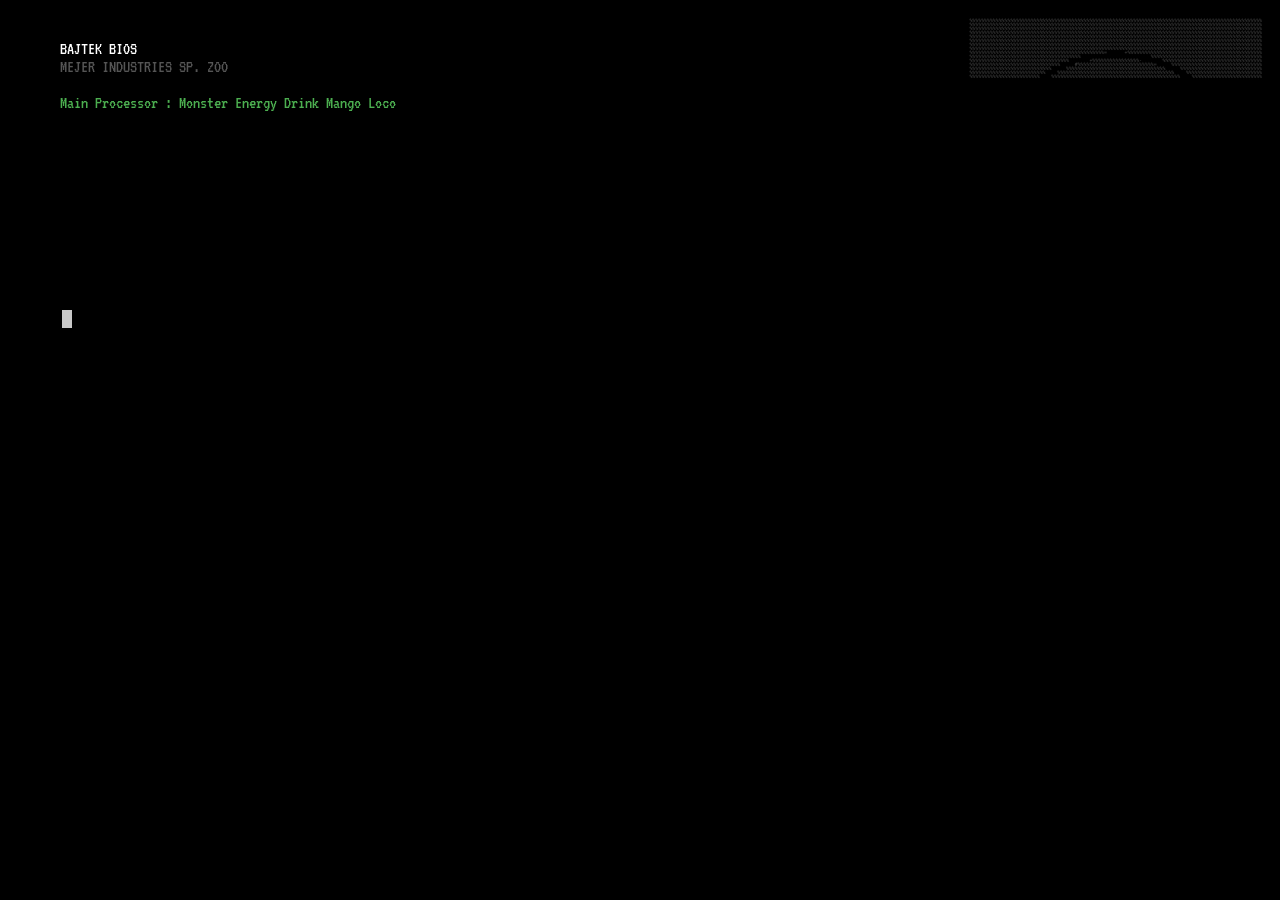
==== commit 7ed47a1d: "Redesign My Computer: skill drives with details view" ====
--- a/docs/index.html
+++ b/docs/index.html
@@ -167,7 +167,7 @@
       </div>
     </div>
 
-    <div class="win95-window" id="skills-window" style="top:60px; left:200px; width:520px; height:460px;">
+    <div class="win95-window" id="skills-window" style="top:60px; left:200px; width:540px; height:400px;">
       <div class="title-bar" onmousedown="startDrag(event,'skills-window')">
         <span class="title-bar-text">My Computer - Skills &amp; Technologies</span>
         <div class="title-bar-controls">
@@ -176,8 +176,18 @@
           <button onclick="closeWindow('skills-window')">X</button>
         </div>
       </div>
-      <div class="window-body" style="background:#c0c0c0;">
-        <div id="skills-content" class="skills-content"></div>
+      <div class="menu-bar">
+        <span>File</span><span>Edit</span><span>View</span><span>Help</span>
+      </div>
+      <div class="window-body mycomp-body">
+        <div id="drive-row" class="drive-row"></div>
+        <div class="listview">
+          <div class="lv-head"><span class="lv-name">Name</span><span class="lv-level">Level</span></div>
+          <div id="skills-content"></div>
+        </div>
+      </div>
+      <div class="status-bar">
+        <div class="status-bar-field" style="flex:1;" id="skills-status"></div>
       </div>
     </div>
 
--- a/docs/style.css
+++ b/docs/style.css
@@ -607,49 +607,103 @@
   word-wrap: break-word;
 }
 
-.skills-content {
-  padding: 16px;
+.mycomp-body {
+  display: flex;
+  flex-direction: column;
+  background: #fff;
+}
+
+.drive-row {
+  display: flex;
+  gap: 8px;
+  padding: 12px;
+  border-bottom: 1px solid #c0c0c0;
+  flex-shrink: 0;
+}
+
+.drive {
+  width: 96px;
+  padding: 4px 2px;
+  text-align: center;
+  cursor: pointer;
+  font-size: 11px;
+}
+
+.drive svg { display: block; margin: 0 auto 4px; }
+
+.drive.selected span {
+  background: #000076;
+  color: #fff;
+  outline: 1px dotted #fff;
+  outline-offset: -1px;
+  padding: 0 2px;
+}
+
+.listview {
+  flex: 1;
   overflow: auto;
-  font-size: 12px;
-}
-
-.skills-content h3 {
-  font-size: 13px;
-  color: #00007c;
-  margin: 10px 0 6px;
-  border-bottom: 1px solid #c0c0c0;
-  padding-bottom: 2px;
-}
-
-.skills-content h3:first-child {
-  margin-top: 0;
-}
-
-.skill-bar-wrap {
-  margin-bottom: 6px;
-}
-
-.skill-bar-label {
-  margin-bottom: 2px;
-  font-weight: bold;
-}
-
-.skill-bar-outer {
-  height: 16px;
+  font-size: 11px;
+}
+
+.lv-head,
+.lv-row {
+  display: flex;
+  align-items: center;
+}
+
+.lv-head {
+  position: sticky;
+  top: 0;
+  background: #c0c0c0;
+}
+
+.lv-head span {
+  border: 1px solid;
+  border-color: #fff #808080 #808080 #fff;
+  padding: 2px 6px;
+}
+
+.lv-row { padding: 3px 0; }
+.lv-row:hover { background: #000076; color: #fff; }
+.lv-row:hover .lv-bar { border-color: #fff; }
+
+.lv-name {
+  flex: 1;
+  padding: 0 6px;
+  min-width: 0;
+}
+
+.lv-level {
+  width: 190px;
+  display: flex;
+  align-items: center;
+  gap: 8px;
+  padding: 0 6px;
+  flex-shrink: 0;
+}
+
+.lv-head .lv-name,
+.lv-head .lv-level { padding: 2px 6px; }
+
+.lv-bar {
+  width: 100px;
+  height: 12px;
+  padding: 1px;
+  border: 1px solid;
+  border-color: #808080 #dfdfdf #dfdfdf #808080;
   background: #fff;
-  border: 1px inset;
-  border-color: grey #fff #fff grey;
-}
-
-.skill-bar-inner {
+  flex-shrink: 0;
+}
+
+.lv-bar .skill-bar-inner {
+  display: block;
   height: 100%;
-  transition: width 1s ease;
   width: 0%;
-}
-
-.skill-bar-inner.blue   { background: #00007c; }
-.skill-bar-inner.green  { background: #4caf50; }
-.skill-bar-inner.yellow { background: #d4af37; }
+  transition: width 0.8s steps(10);
+  background: repeating-linear-gradient(90deg, #00007c 0 8px, transparent 8px 10px);
+}
+
+.lv-text { width: 62px; }
 
 #taskbar {
   position: fixed;
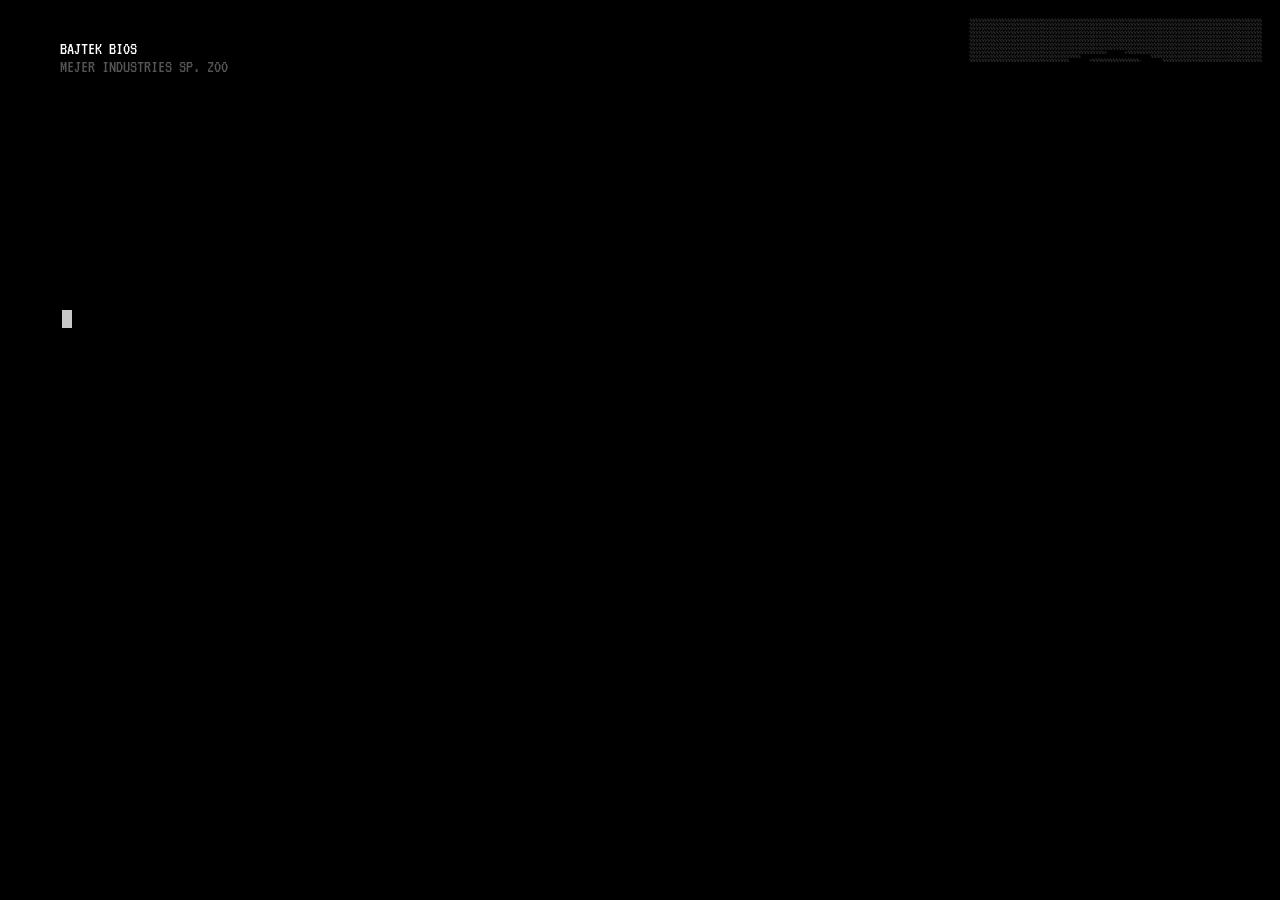
==== commit fd304258: "My Computer: skills as file icons instead of level bars" ====
--- a/docs/index.html
+++ b/docs/index.html
@@ -181,10 +181,7 @@
       </div>
       <div class="window-body mycomp-body">
         <div id="drive-row" class="drive-row"></div>
-        <div class="listview">
-          <div class="lv-head"><span class="lv-name">Name</span><span class="lv-level">Level</span></div>
-          <div id="skills-content"></div>
-        </div>
+        <div id="skills-content" class="file-grid"></div>
       </div>
       <div class="status-bar">
         <div class="status-bar-field" style="flex:1;" id="skills-status"></div>
--- a/docs/style.css
+++ b/docs/style.css
@@ -639,71 +639,40 @@
   padding: 0 2px;
 }
 
-.listview {
+.file-grid {
   flex: 1;
   overflow: auto;
-  font-size: 11px;
-}
-
-.lv-head,
-.lv-row {
-  display: flex;
-  align-items: center;
-}
-
-.lv-head {
-  position: sticky;
-  top: 0;
-  background: #c0c0c0;
-}
-
-.lv-head span {
-  border: 1px solid;
-  border-color: #fff #808080 #808080 #fff;
-  padding: 2px 6px;
-}
-
-.lv-row { padding: 3px 0; }
-.lv-row:hover { background: #000076; color: #fff; }
-.lv-row:hover .lv-bar { border-color: #fff; }
-
-.lv-name {
-  flex: 1;
-  padding: 0 6px;
-  min-width: 0;
-}
-
-.lv-level {
-  width: 190px;
-  display: flex;
-  align-items: center;
-  gap: 8px;
-  padding: 0 6px;
-  flex-shrink: 0;
-}
-
-.lv-head .lv-name,
-.lv-head .lv-level { padding: 2px 6px; }
-
-.lv-bar {
-  width: 100px;
-  height: 12px;
-  padding: 1px;
-  border: 1px solid;
-  border-color: #808080 #dfdfdf #dfdfdf #808080;
-  background: #fff;
-  flex-shrink: 0;
-}
-
-.lv-bar .skill-bar-inner {
-  display: block;
-  height: 100%;
-  width: 0%;
-  transition: width 0.8s steps(10);
-  background: repeating-linear-gradient(90deg, #00007c 0 8px, transparent 8px 10px);
-}
-
-.lv-text { width: 62px; }
+  padding: 14px 10px;
+  display: flex;
+  flex-wrap: wrap;
+  gap: 10px 6px;
+  align-content: flex-start;
+}
+
+.file-item {
+  width: 92px;
+  text-align: center;
+  cursor: pointer;
+  font-size: 11px;
+  padding: 2px;
+}
+
+.file-item svg { display: block; margin: 0 auto 4px; }
+
+.file-item span {
+  display: inline-block;
+  padding: 0 2px;
+  word-wrap: break-word;
+}
+
+.file-item.selected svg { filter: brightness(0.75) sepia(1) hue-rotate(190deg) saturate(4); }
+
+.file-item.selected span {
+  background: #000076;
+  color: #fff;
+  outline: 1px dotted #fff;
+  outline-offset: -1px;
+}
 
 #taskbar {
   position: fixed;
